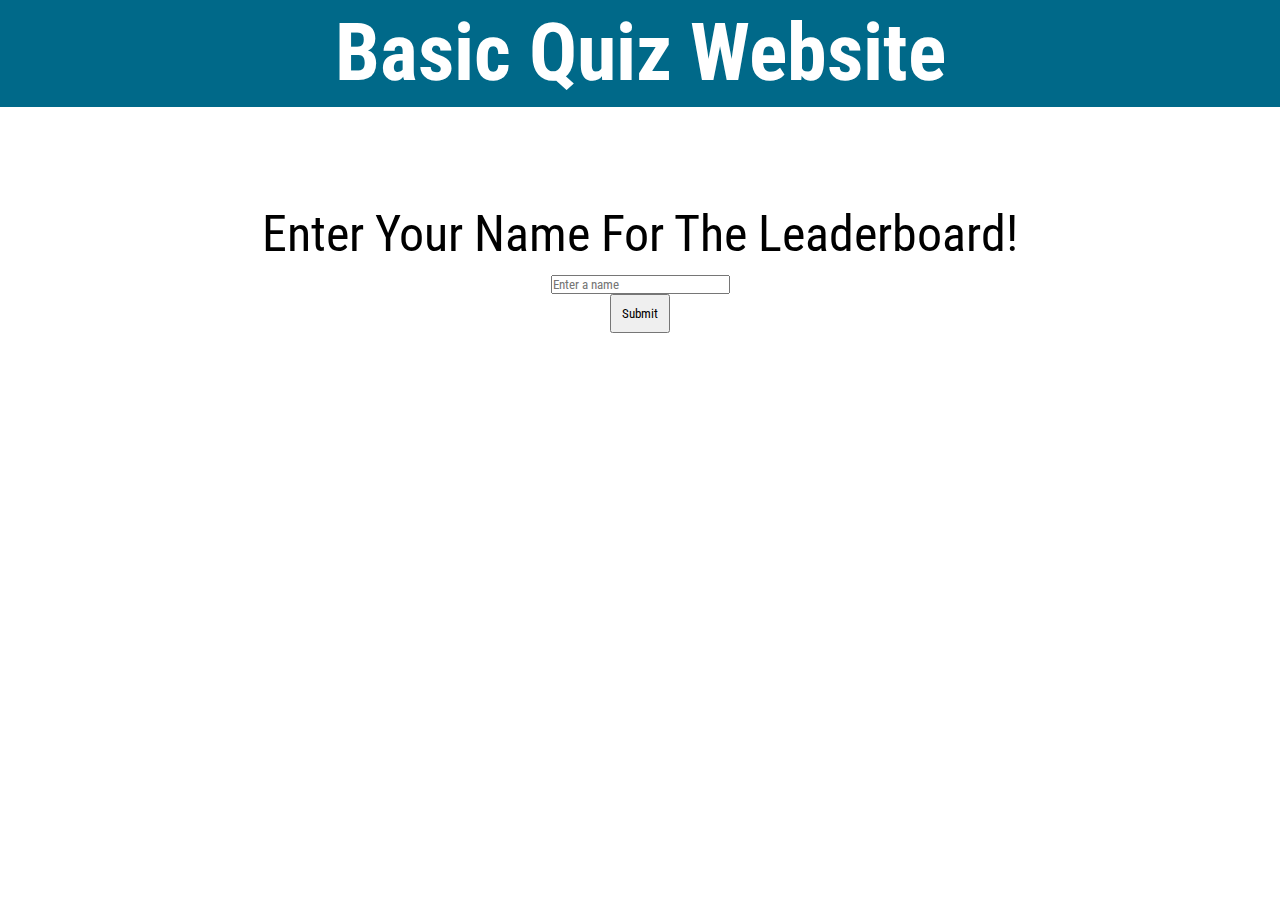
==== highscores.html @ ac974ba9 "setting up leaderboard" ====
<!DOCTYPE html>
<html lang="en">
<head>
    <meta charset="UTF-8">
    <meta http-equiv="X-UA-Compatible" content="IE=edge">
    <meta name="viewport" content="width=device-width, initial-scale=1.0">
    <link rel = "stylesheet" href = "./style.css">
    <link rel="preconnect" href="https://fonts.googleapis.com">
    <link rel="preconnect" href="https://fonts.gstatic.com" crossorigin>
    <link href="https://fonts.googleapis.com/css2?family=Oswald:wght@500&family=Roboto+Condensed&display=swap" rel="stylesheet">
    <title>Document</title>
</head>
<body>
    <header class = "header blue-background">
        <h1>Basic Quiz Website</h1>
    </header>

    <nav class="nav blue-background">
        <a id="timer"></a>
    </nav>
    

    <div class = "center column input" id = 'second-screen'>
        <p id = 'input-p'>Enter Your Name For The Leaderboard!</p>
        <input type = 'text' id = 'name-input' placeholder = 'Enter a name'/>
        <button id = 'button-name' class = 'submit'>Submit</button>
    </div>

    <div class="list">
        <ol id = 'highscores-ol'></ol>
    </div>

    <script src = "./highscoreScript.js"></script>
</body>
</html>
---- style.css ----
* {
    font-family: 'Oswald', sans-serif;
    font-family: 'Roboto Condensed', sans-serif;
    margin:0;
    padding:0;
}

.blue-background{
    background-color: #006989;
    color: white;
}

.nav{
    font-size: 30px;
    text-align: center;
}

.header{
    padding: .5%;
    font-size: 40px;
    text-align: center;
}

.center{
    font-size: 26px;
    text-align: center;
    align-items: center;
}

.buttons{
    margin-bottom: 3%;
    margin-top: 1%;
}

.question{
    margin-top: 3%;
}

#question{
    margin-top: -20%;
}

.card{
    background-color: antiquewhite;
    padding: 3%;
    border-style: solid;
    border-color: black;
}

.column{
    display:flex;
    flex-direction: column;
    justify-content: center;
    align-items: center;
}

.input{
    padding: 3%;
}

.submit{
    padding: .8%;
}

#input-p{
    font-size: 50px;
    margin-top: 5%;
    margin-bottom: 1%;
}

#timer-input{
    margin: 1%;
    padding: 1%;
    text-align: center;
}
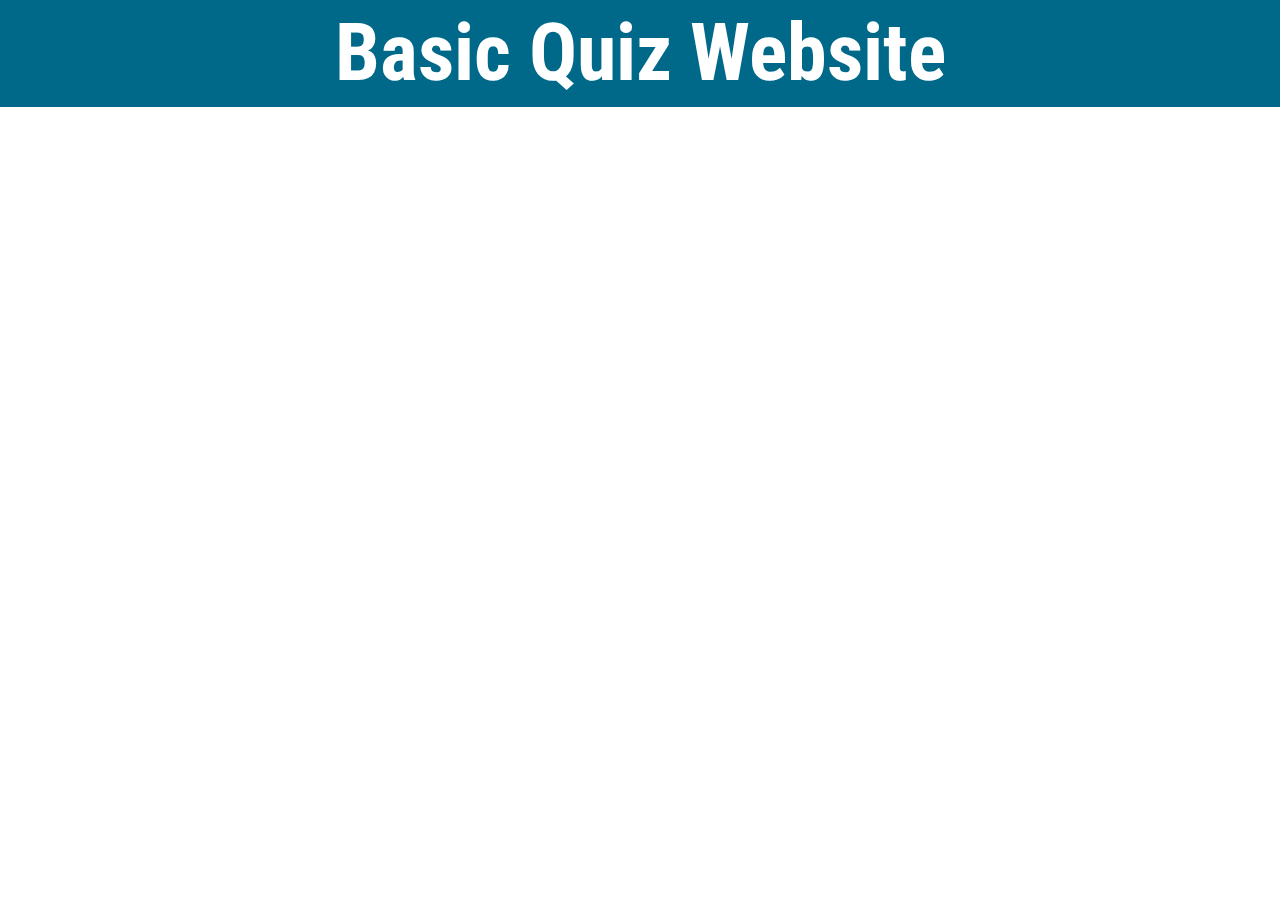
==== commit 312aa8a7: "leaderboard added, styling next!!" ====
--- a/highscores.html
+++ b/highscores.html
@@ -20,12 +20,6 @@
     </nav>
     
 
-    <div class = "center column input" id = 'second-screen'>
-        <p id = 'input-p'>Enter Your Name For The Leaderboard!</p>
-        <input type = 'text' id = 'name-input' placeholder = 'Enter a name'/>
-        <button id = 'button-name' class = 'submit'>Submit</button>
-    </div>
-
     <div class="list">
         <ol id = 'highscores-ol'></ol>
     </div>
--- a/style.css
+++ b/style.css
@@ -36,9 +36,6 @@
     margin-top: 3%;
 }
 
-#question{
-    margin-top: -20%;
-}
 
 .card{
     background-color: antiquewhite;
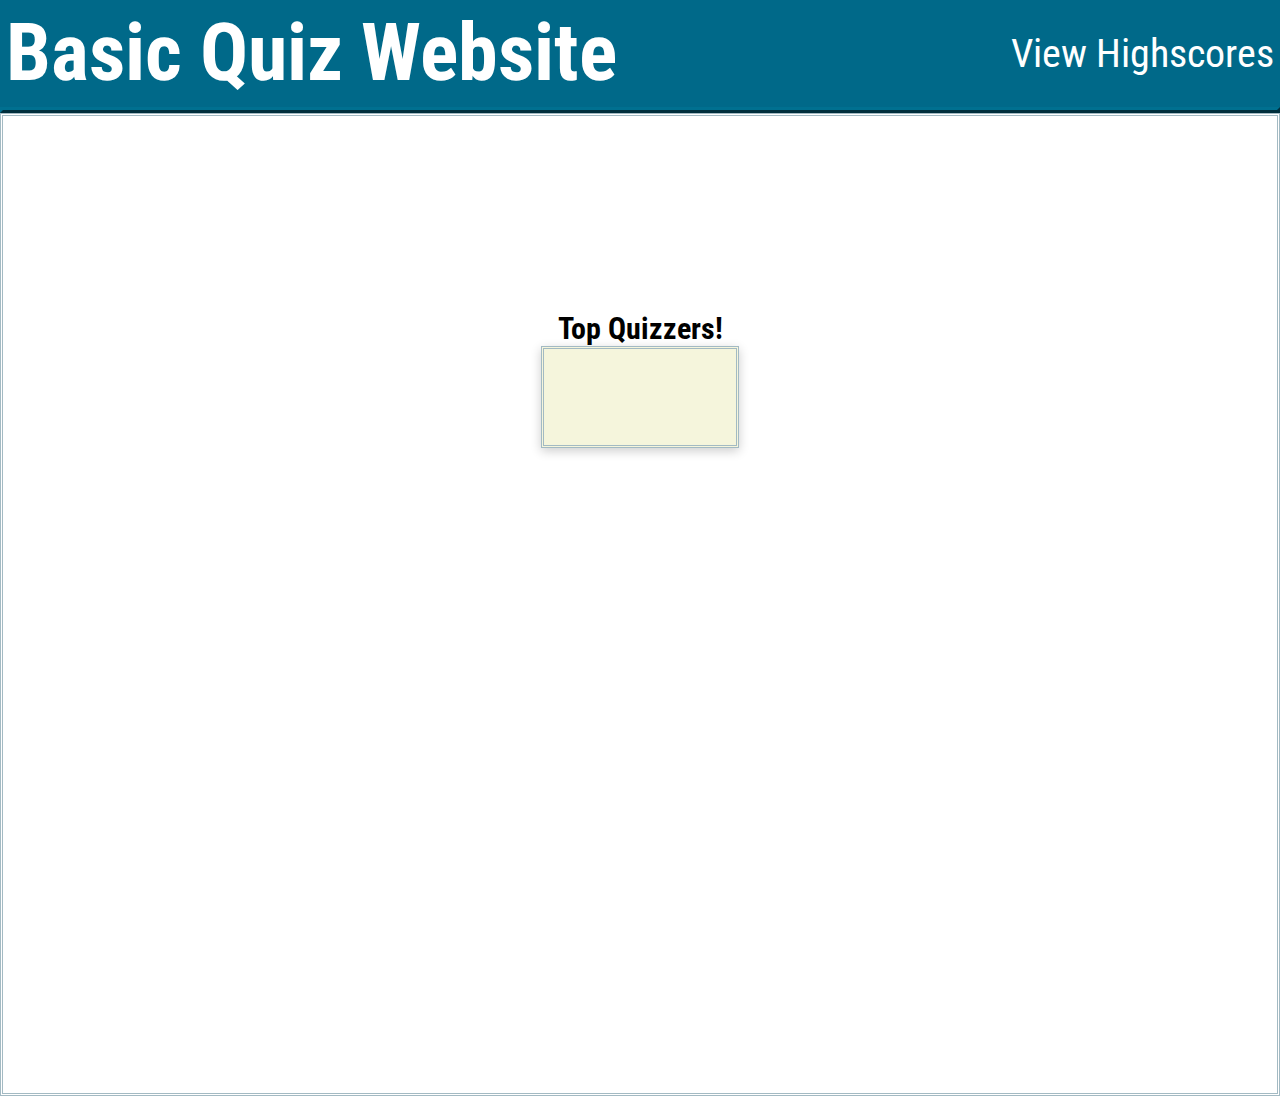
==== commit d82e7470: "finished styling! website done!" ====
--- a/highscores.html
+++ b/highscores.html
@@ -12,7 +12,8 @@
 </head>
 <body>
     <header class = "header blue-background">
-        <h1>Basic Quiz Website</h1>
+        <a href = './index.html'><h1>Basic Quiz Website</h1></a>
+        <a href="./highscores.html"><p>View Highscores</p></a>
     </header>
 
     <nav class="nav blue-background">
@@ -21,6 +22,7 @@
     
 
     <div class="list">
+        <h2>Top Quizzers!</h2>
         <ol id = 'highscores-ol'></ol>
     </div>
 
--- a/style.css
+++ b/style.css
@@ -3,6 +3,31 @@
     font-family: 'Roboto Condensed', sans-serif;
     margin:0;
     padding:0;
+}
+
+/* removes input arrows on chrome and other browsers */
+input::-webkit-outer-spin-button,
+input::-webkit-inner-spin-button {
+    -webkit-appearance: none;
+    margin: 0;
+}
+
+/* removes input arrows on firefox */
+input[type=number]{ 
+    -moz-appearance: textfield;
+}
+
+html{
+    height: 100vh;
+}
+
+h2{
+    font-size: 30px;
+}
+
+a{
+    text-decoration: none;
+    color: white;
 }
 
 .blue-background{
@@ -13,12 +38,17 @@
 .nav{
     font-size: 30px;
     text-align: center;
+    
+    border-color: #007090;
+    border-style: outset;
 }
 
 .header{
     padding: .5%;
     font-size: 40px;
-    text-align: center;
+    display: flex;
+    justify-content: space-between;
+    align-items: center;
 }
 
 .center{
@@ -27,7 +57,7 @@
     align-items: center;
 }
 
-.buttons{
+.button .button2{
     margin-bottom: 3%;
     margin-top: 1%;
 }
@@ -59,6 +89,32 @@
     padding: .8%;
 }
 
+.list{
+    padding: 3%;
+    min-height: 100vh;
+    display: flex;
+    justify-content: center;
+    flex-direction: column;
+    align-items: center;
+    border-style: double;
+    border-color: #a3bac3;
+}
+
+#highscores-ol{
+    font-size: 30px;
+    display: flex;
+    align-items: center;
+    flex-direction: column;
+    margin-bottom: 50vh;
+    padding-bottom: 8%;
+    padding-left: 8%;
+    padding-right: 8%;
+    border-style: double;
+    border-color: #a3bac3;
+    background-color:beige;
+    box-shadow: 0 3px 10px rgb(0 0 0 / 0.2);
+}
+
 #input-p{
     font-size: 50px;
     margin-top: 5%;
@@ -69,4 +125,30 @@
     margin: 1%;
     padding: 1%;
     text-align: center;
+}
+
+#name-input{
+    margin: 1%;
+    padding-top: 1%;
+    padding-bottom: 1%;
+    padding-left: 3%;
+    padding-right: 3%;
+    text-align: center;
+}
+
+@media (max-width: 890px) {
+    /* CSS rules that will be applied when the screen width is 768 pixels or larger */
+    .header{
+        flex-direction: column;
+        text-align: center;
+    }
+
+    .list{
+        border-style: none;
+    }
+
+    #highscores-ol {
+        font-size: 23px;
+        border-style: none;
+    }
 }